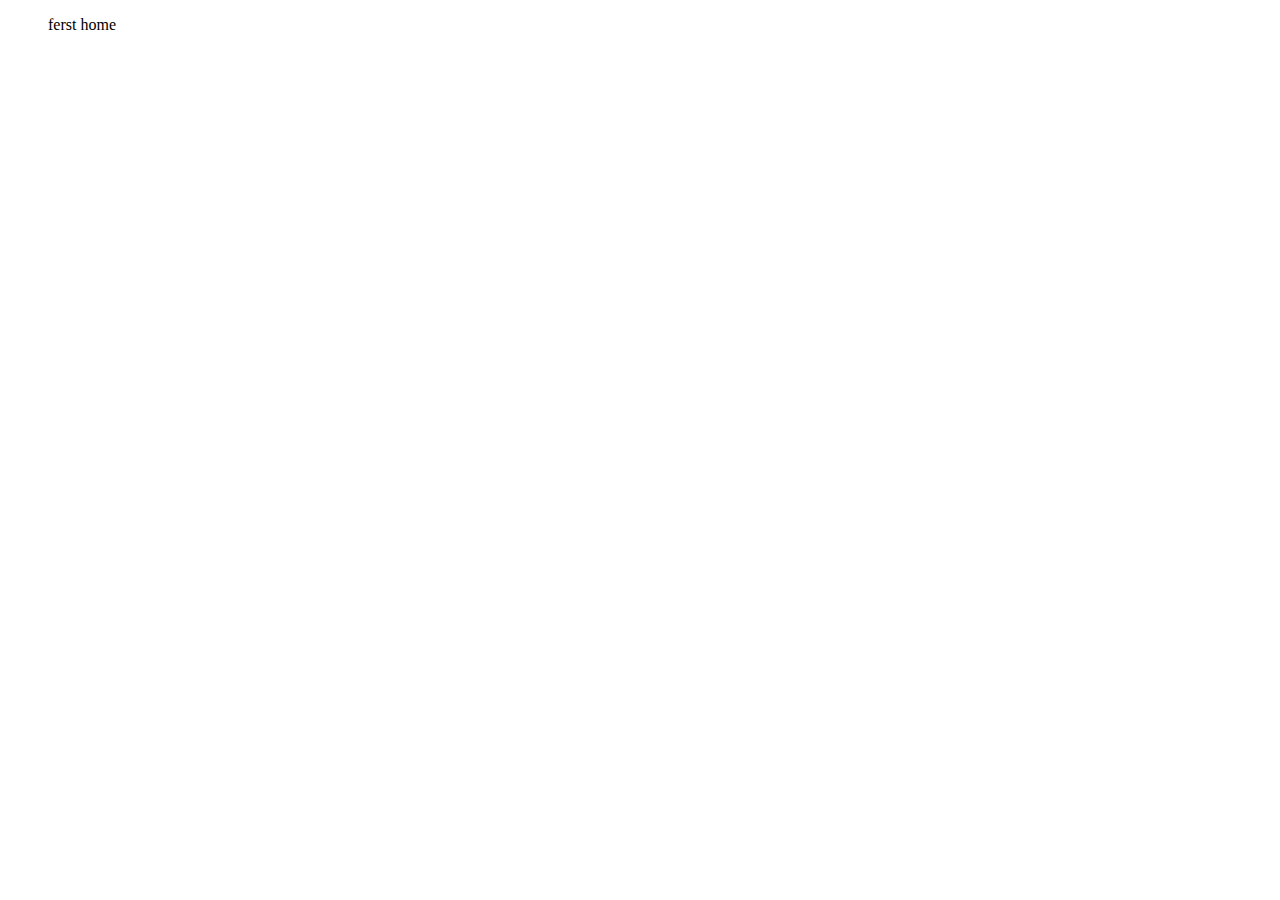
==== git_home_work/index.html @ 7843e325 "first home work" ====
<!DOCTYPE html>
<html lang="en">
<head>
    <meta charset="UTF-8">
    <meta name="viewport" content="width=device-width, initial-scale=1.0">
    <title>Document</title>
</head>
<body>
    <dir>ferst home</dir>
</body>
</html>
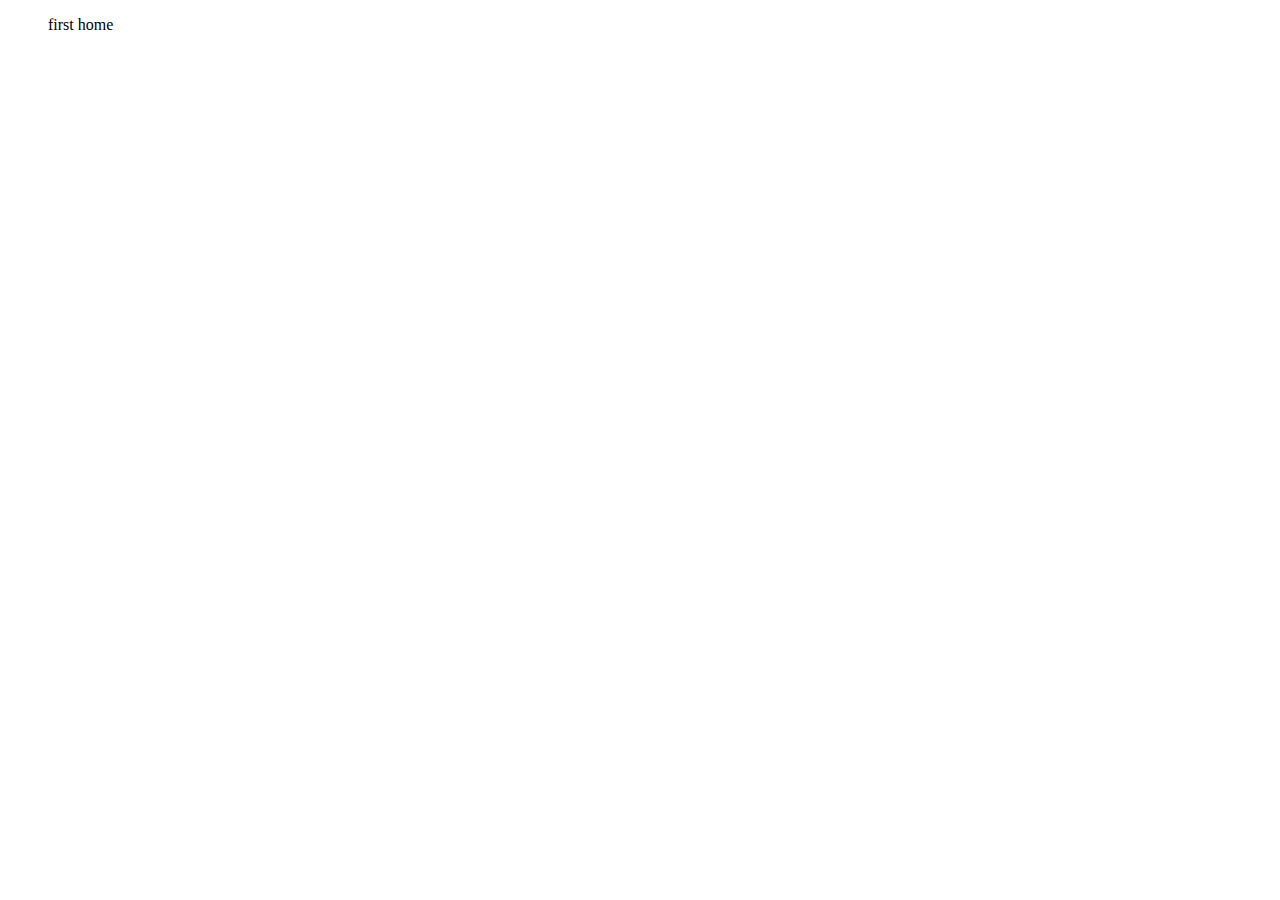
==== commit 4148403c: "first home work" ====
--- a/git_home_work/index.html
+++ b/git_home_work/index.html
@@ -6,6 +6,6 @@
     <title>Document</title>
 </head>
 <body>
-    <dir>ferst home</dir>
+    <dir>first home</dir>
 </body>
 </html>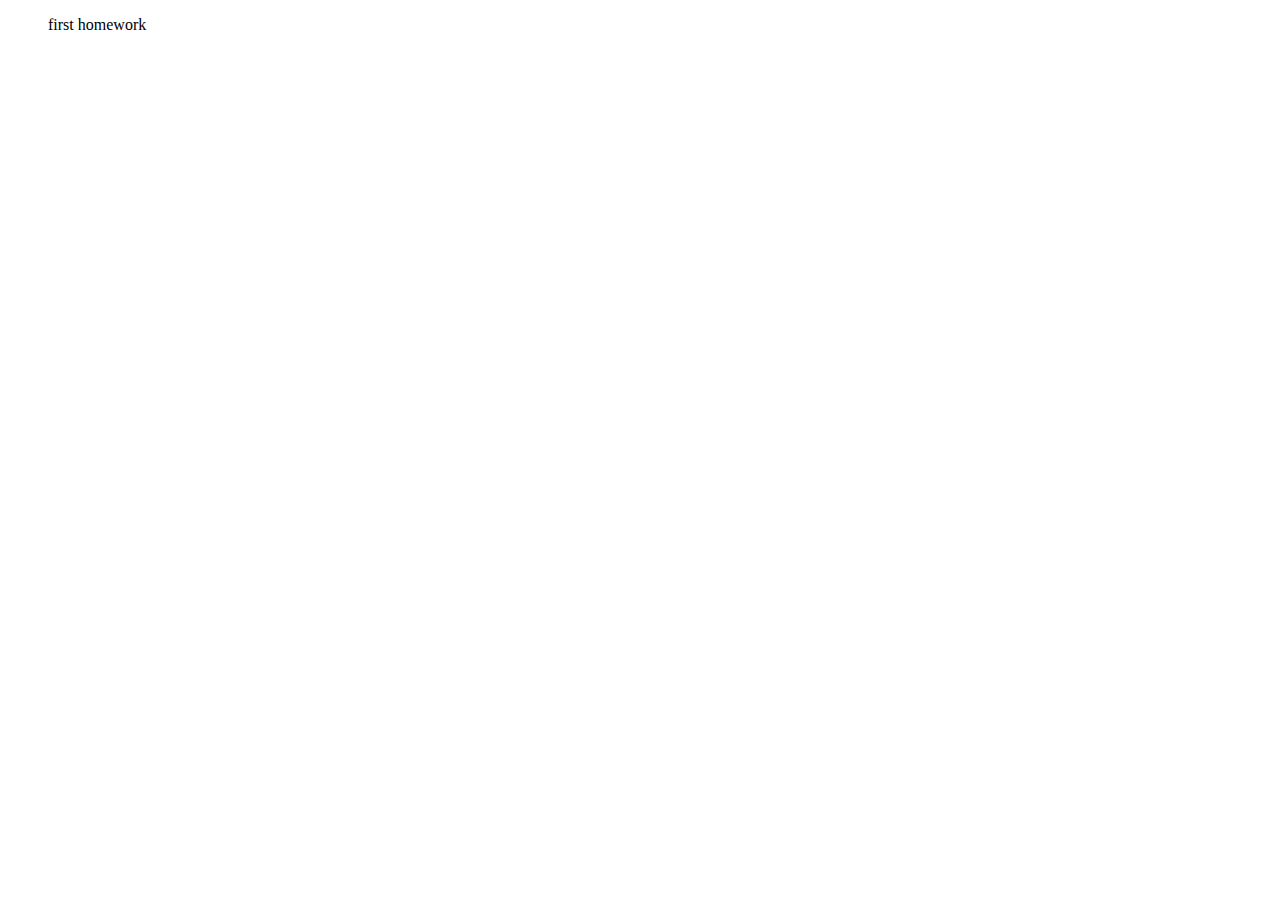
==== commit afd08cb3: "first home work" ====
--- a/git_home_work/index.html
+++ b/git_home_work/index.html
@@ -6,6 +6,6 @@
     <title>Document</title>
 </head>
 <body>
-    <dir>first home</dir>
+    <dir>first homework</dir>
 </body>
 </html>